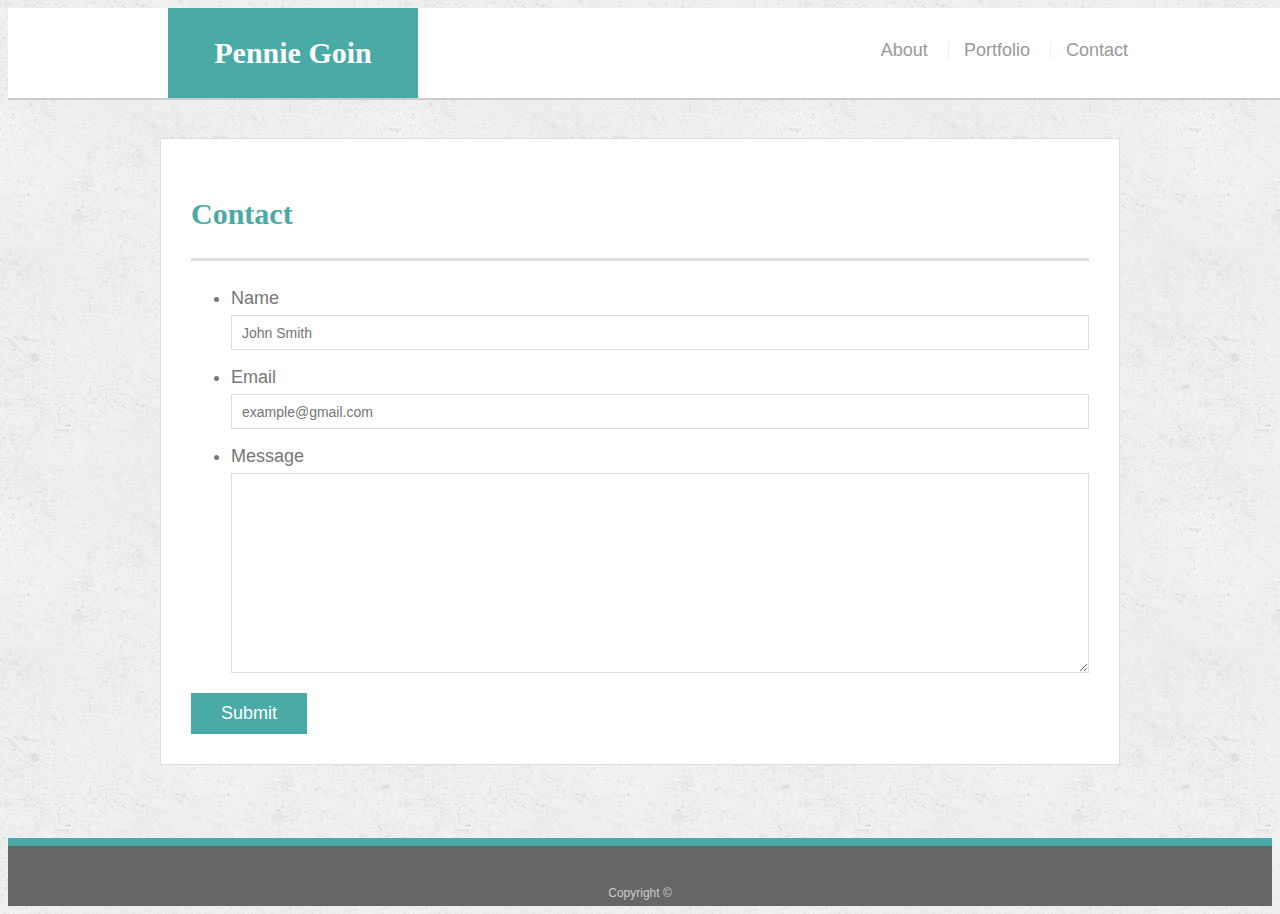
==== contact.html @ ec921621 "start" ====
<!doctype html>
<html lang="en-us">

<head>
  <meta charset="UTF-8">
  <title>Contact | Your Name</title>
  <link rel="stylesheet" type="text/css" href="assets/css/style.css">
</head>

<body>

  <header id="masthead">
    <div class="container">
      <a href="index.html" id="logo">Pennie Goin</a>
      <nav>
        <a href="index.html">About</a>
        <a href="portfolio.html">Portfolio</a>
        <a href="contact.html">Contact</a>
      </nav>
    </div>
  </header>

  <div id="main-container" class="container">
    <section class="main-section">
      <h1>Contact</h1>

      <form id="contact-form">
        <ul>
          <li>
            <label for="name">Name</label>
            <input type="text" id="name" name="name" placeholder="John Smith" required="required">
          </li>
          <li>
            <label for="email">Email</label>
            <input type="email" id="email" name="email" placeholder="example@gmail.com" required="required">
          </li>
          <li>
            <label for="message">Message</label>
            <textarea id="message" name="message" required="required"></textarea>
          </li>
        </ul>
        <input type="submit">
      </form>

    </section>

  </div>

  <footer>
    <div class="container">
      Copyright &copy; 
    </div>
  </footer>
</body>

</html>
---- assets/css/style.css ----
body {
  font-family: Arial, "Helvetica Neue", Helvetica, sans-serif;
  font-size: 18px;
  line-height: 34px;
  color: #777777;
  background: url("../images/concrete_seamless.png");
}

* {
  box-sizing: border-box;
}

/* general */

.container {
  width: 100%;
  max-width: 960px;
  margin: 0 auto;
  clear: both;
}

h1,
h2,
h3,
p {
  margin-bottom: 20px;
}

p:last-child {
  margin-bottom: 0;
}

h1,
h2,
h3 {
  font-family: Georgia, Times, "Times New Roman", serif;
  font-weight: 700;
  color: #4aaaa5;
}

h1 {
  padding-bottom: 20px;
  font-size: 30px;
  line-height: 49px;
  border-bottom: 3px solid #dddddd;
}

h2,
h3 {
  font-size: 22px;
}

/* header */

#masthead {
  position: fixed;
  z-index: 99;
  width: 100%;
  margin: 0 0 30px;
  overflow: auto;
  color: #ffffff;
  background: #ffffff;
  border-bottom: 2px solid #cccccc;
}

#logo {
  float: left;
  width: 250px;
  height: 90px;
  font-family: Georgia, Times, "Times New Roman", serif;
  font-size: 30px;
  font-weight: 700;
  line-height: 90px;
  color: #ffffff;
  text-align: center;
  text-decoration: none;
  background: #4aaaa5;
}

nav {
  float: right;
  margin-top: 25px;
}

nav a {
  display: inline-block;
  padding-left: 15px;
  margin-left: 15px;
  line-height: 18px;
  color: #999;
  text-decoration: none;
  border-left: 1px solid #efefef;
}

nav a:first-child {
  border-left: 0 none;
}

/* footer */

footer {
  padding: 30px 0;
  clear: both;
  font-size: 12px;
  color: #ffffff;
  color: #cccccc;
  text-align: center;
  background: #666666;
  border-top: 8px solid #4aaaa5;
  height: 50px;
}

h3, h2 {
  padding-bottom: 20px;
  margin-bottom: 15px;
  line-height: 22px;
  border-bottom: 2px solid #eeeeee;
}

/* main */

#main-container {
  padding-top: 130px;
  min-height: calc(100vh - 70px);
}

.main-section {
  float: left;
  width: 100%;
  max-width: 960px;
  padding: 30px;
  margin: 0 0 40px;
  background: #ffffff;
  border: 1px solid #dddddd;
}

/* portfolio page */

.work {
  position: relative;
  float: left;
  width: 274px;
  margin: 20px 0 25px;
  overflow: auto;
}

.work:nth-child(even) {
  margin-right: 40px;
}

.work img {
  width: 100%;
  border: 0 none;
  opacity: 0.8;
}

.work h3 {
  position: absolute;
  bottom: 20px;
  width: 100%;
  padding: 15px;
  margin-bottom: 0;
  font-weight: 300;
  line-height: 30px;
  color: #ffffff;
  text-align: center;
  background: #4aaaa5;
  border-bottom: 0;
}

.auth-image {
  float: left;
  width: 200px;
  height: auto;
  margin-top: 10px;
  margin-right: 25px;
}

/* contact page */

#contact-form ul {
  margin-bottom: 20px;
}

#contact-form li {
  margin-bottom: 10px;
}

label,
input[type=text],
input[type=email],
textarea {
  display: block;
  width: 100%;
}

input[type=text],
input[type=email],
textarea {
  height: 35px;
  padding: 0 10px;
  font-size: 14px;
  border: 1px solid #dddddd;
}

textarea {
  height: 200px;
}

input[type=submit] {
  padding: 10px 30px;
  font-size: 18px;
  color: #ffffff;
  cursor: pointer;
  background: #4aaaa5;
  border: 0 none;
}
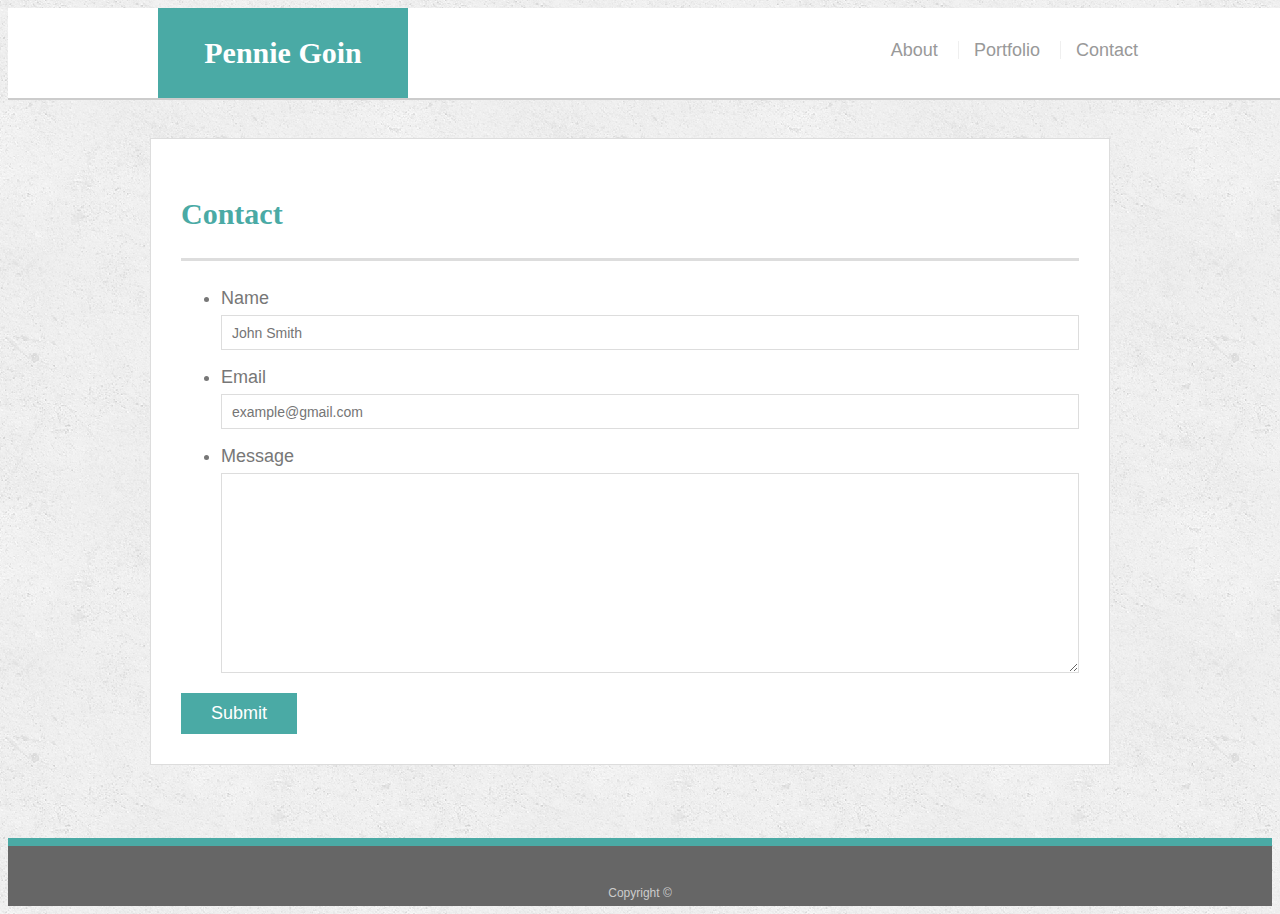
==== commit 0aad3b2d: "link_reset" ====
--- a/contact.html
+++ b/contact.html
@@ -4,6 +4,7 @@
 <head>
   <meta charset="UTF-8">
   <title>Contact | Your Name</title>
+  <link rel="stylesheet" href="assets/reset.css">
   <link rel="stylesheet" type="text/css" href="assets/css/style.css">
 </head>
 
--- a/assets/css/style.css
+++ b/assets/css/style.css
@@ -14,7 +14,7 @@
 
 .container {
   width: 100%;
-  max-width: 960px;
+  max-width: 980px;
   margin: 0 auto;
   clear: both;
 }
@@ -215,3 +215,45 @@
   background: #4aaaa5;
   border: 0 none;
 }
+
+@media screen and (max-width: 768px) {
+  
+
+  .container {
+    
+    width: 100%;
+    padding: 20px;
+  }
+ 
+}
+
+@media screen and (max-width: 980px) {
+ 
+  .container {
+    
+    width: 100%;
+    padding: 20px;
+  }
+
+  
+} 
+
+@media screen and (max-width: 640px) {
+  
+  .container {
+   
+    width: 100%;
+    padding: 20px;
+  }
+
+  #logo {
+    
+    width: 100%;
+    height: 90px;
+    
+  }
+  nav a {
+    align-content: center;
+   
+  }
+}